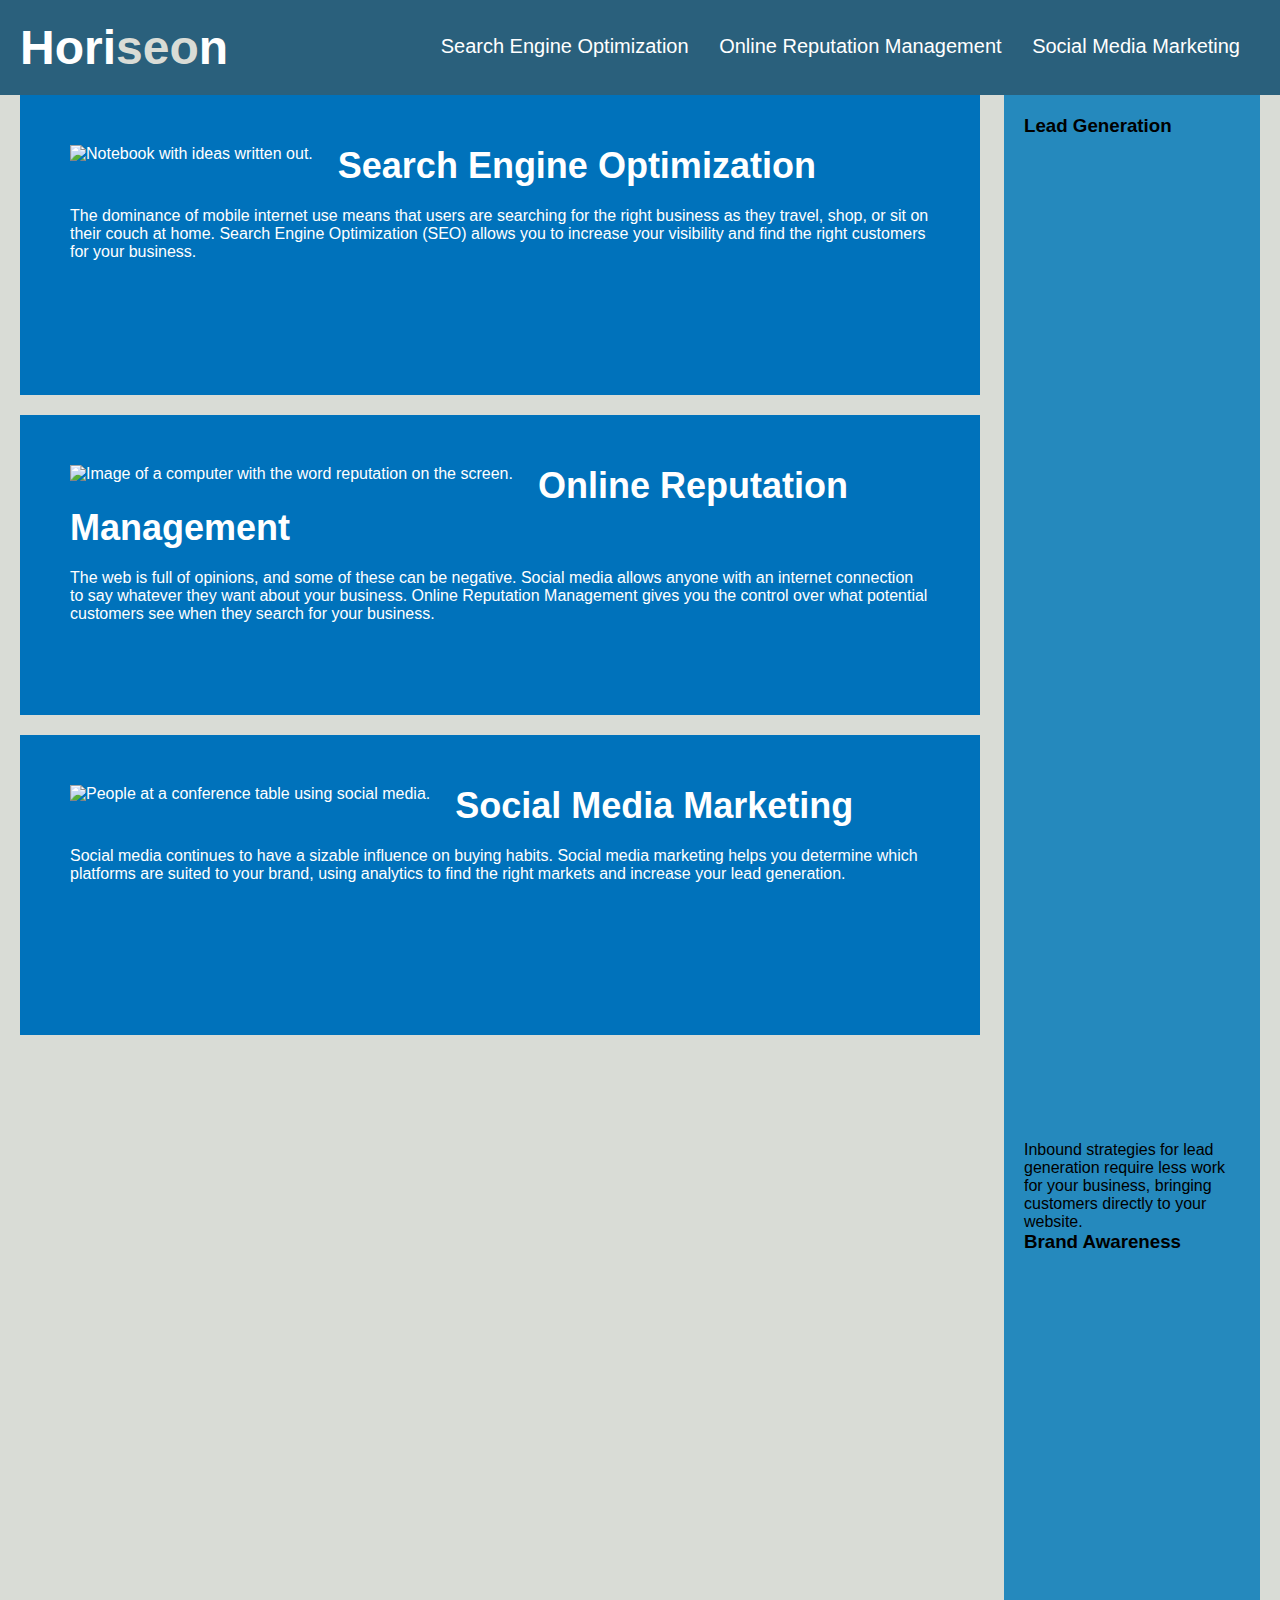
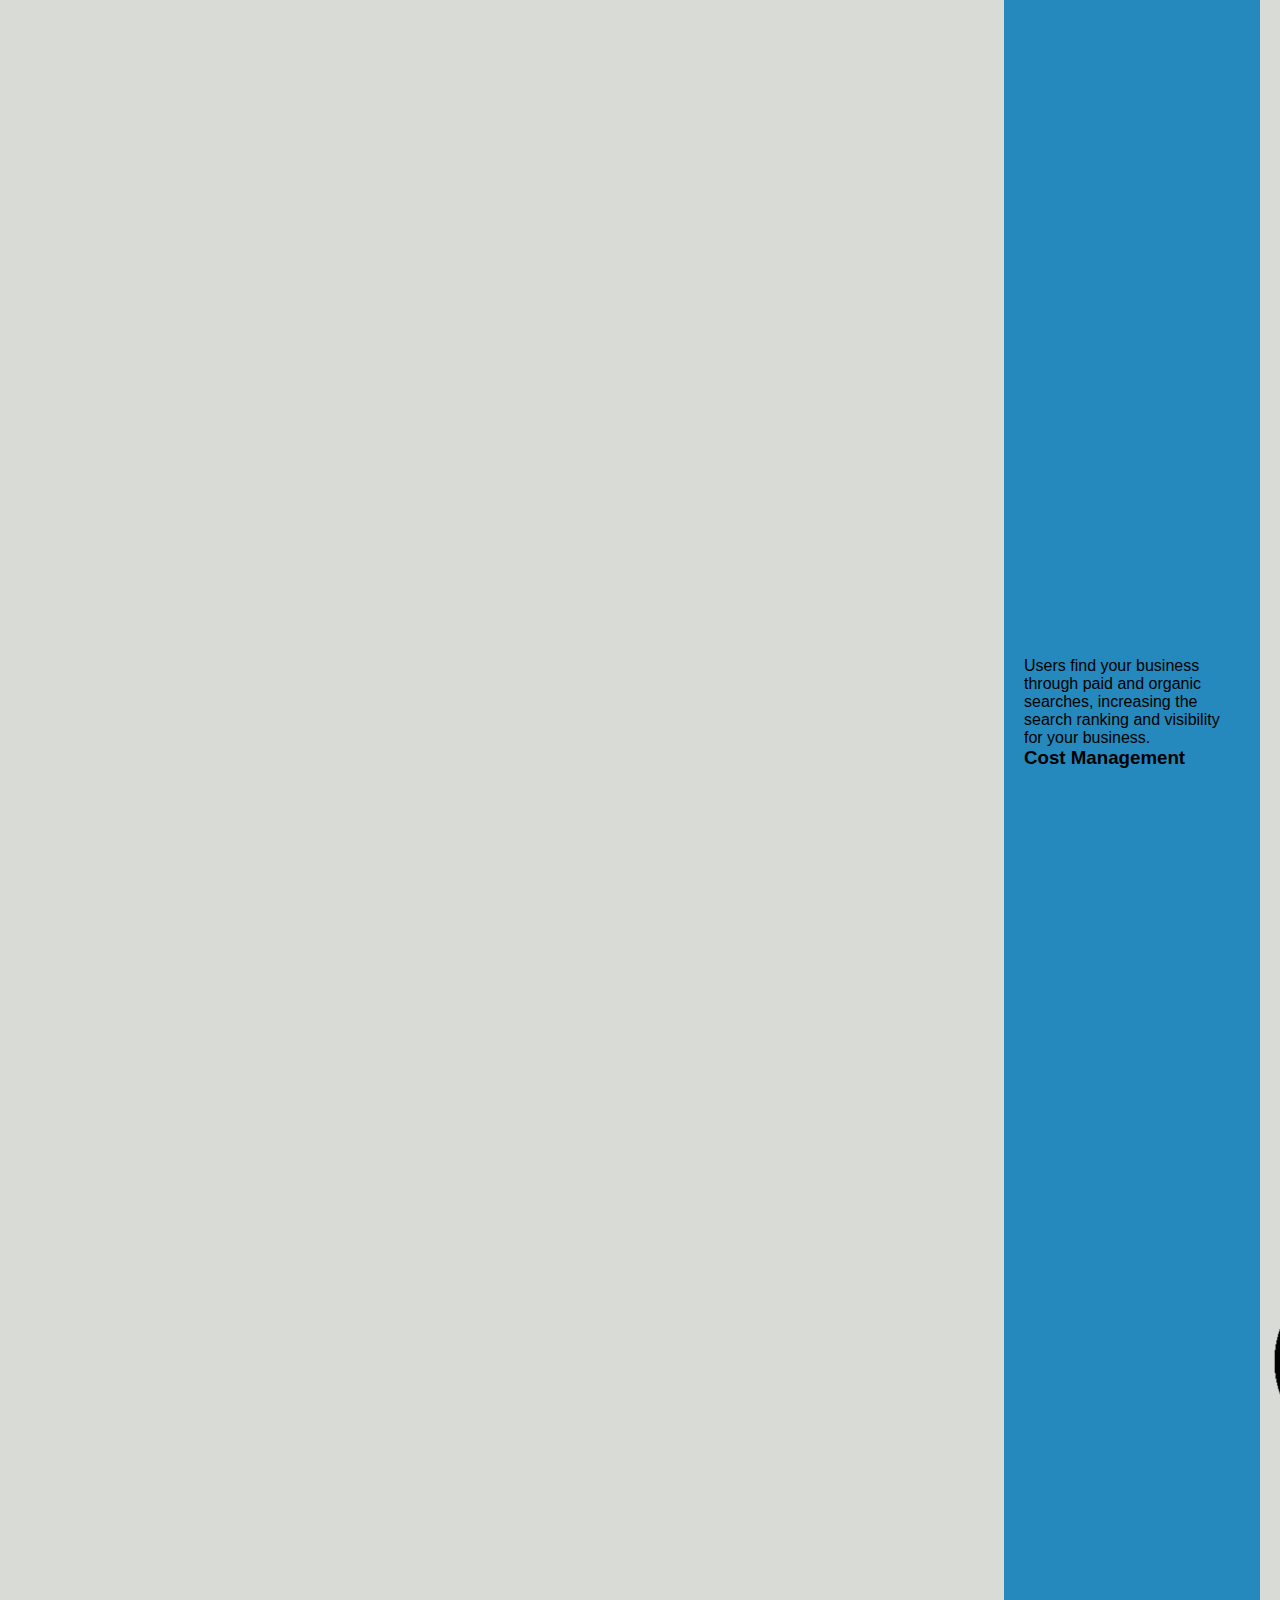
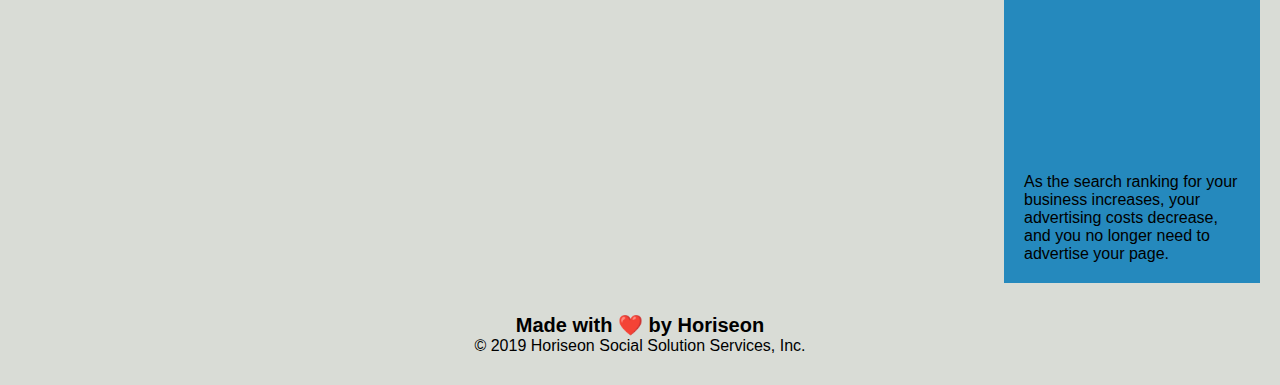
==== index.html @ 7b418deb "my first push of hw 1" ====
<!DOCTYPE html>
<html lang="en-us">

<head>
    <meta charset="UTF-8" />
    <link rel="stylesheet" href="./assets/css/style.css">
    <!--added proper title-->
    <title>Horiseon Social Solution Services</title>
</head>
<!--changed many of the div classes to semantic html tags for better seo.-->
<body>
    <header>
        <h1>Hori<span class="seo">seo</span>n</h1>
        <nav>
            <ul>
                <li>
                    <a href="#search-engine-optimization">Search Engine Optimization</a>
                </li>
                <li>
                    <a href="#online-reputation-management">Online Reputation Management</a>
                </li>
                <li>
                    <a href="#social-media-marketing">Social Media Marketing</a>
                </li>
            </ul>
        </nav>
    </header>
    <!--added aria-lable so that screen readers can properly read image in the "hero class."-->
    <div class="hero" role="img" aria-label="People working together at a conference table."> </div>
    <main>
        <!--changed div class to div id so nav links works properly. Removed class=float and addressed floats in css. Also added alt tags to images for screen reader compatibility.-->
        <section id="search-engine-optimization"  >
            <img src="./assets/images/search-engine-optimization.jpg" alt="Notebook with ideas written out." />
            <h2>Search Engine Optimization</h2>
            <p>
                The dominance of mobile internet use means that users are searching for the right business as they travel, shop, or sit on their couch at home. Search Engine Optimization (SEO) allows you to increase your visibility and find the right customers for your business.
            </p>
        </section>
        <section id="online-reputation-management">
            <img class="right-float" src="./assets/images/online-reputation-management.jpg" alt="Image of a computer with the word reputation on the screen." />
            <h2>Online Reputation Management</h2>
            <p>
                The web is full of opinions, and some of these can be negative. Social media allows anyone with an internet connection to say whatever they want about your business. Online Reputation Management gives you the control over what potential customers see when they search for your business.
            </p>
        </section>
        <section id="social-media-marketing">
            <img src="./assets/images/social-media-marketing.jpg" alt="People at a conference table using social media." />
            <h2>Social Media Marketing</h2>
            <p>
                Social media continues to have a sizable influence on buying habits. Social media marketing helps you determine which platforms are suited to your brand, using analytics to find the right markets and increase your lead generation.
            </p>
        </section>
    </main>
    <aside>
        <div class="benefit-lead">
            <h3>Lead Generation</h3>
            <img src="./assets/images/lead-generation.png" />
            <p>
                Inbound strategies for lead generation require less work for your business, bringing customers directly to your website.
            </p>
        </div>
        <div class="benefit-brand">
            <h3>Brand Awareness</h3>
            <img src="./assets/images/brand-awareness.png" />
            <p>
                Users find your business through paid and organic searches, increasing the search ranking and visibility for your business.
            </p>
        </div>
        <div class="benefit-cost">
            <h3>Cost Management</h3>
            <img src="./assets/images/cost-management.png" />
            <p>
                As the search ranking for your business increases, your advertising costs decrease, and you no longer need to advertise your page.
            </p>
        </div>
    </aside>
    <footer>
        <h2>Made with ❤️️ by Horiseon</h2>
        <p>
            &copy; 2019 Horiseon Social Solution Services, Inc.
        </p>
    </footer>
</body>

</html>
---- assets/css/style.css ----
* {
    box-sizing: border-box;
    padding: 0;
    margin: 0;
}

body {
    background-color: #d9dcd6;
}

header {
    padding: 20px;
    font-family: 'Trebuchet MS', 'Lucida Sans Unicode', 'Lucida Grande', 'Lucida Sans', Arial, sans-serif;
    background-color: #2a607c;
    color: #ffffff;
}

header h1 {
    display: inline-block;
    font-size: 48px;
   
}

header h1 .seo {
    color: #d9dcd6;
}

nav {
    padding-top: 15px;
    margin-right: 20px;
    float: right;
    font-family: 'Gill Sans', 'Gill Sans MT', Calibri, 'Trebuchet MS', sans-serif;
    font-size: 20px;
}

nav ul {
    list-style-type: none;
}

nav ul li {
    display: inline-block;
    margin-left: 25px;
}

a {
    color: #ffffff;
    text-decoration: none;
}

p {
    font-size: 16px;
}

figure {
    height: 800px;
    width: 100%;
    margin-bottom: 25px;
    background-image: url("../images/digital-marketing-meeting.jpg");
    background-size: cover;
    background-position: center;
}

main {
    width: 75%;
    display: inline-block;
    margin-left: 20px;
}

aside {
    margin-right: 20px;
    padding: 20px;
    clear: both;
    float: right;
    width: 20%;
    height: 100%;
    font-family: 'Gill Sans', 'Gill Sans MT', Calibri, 'Trebuchet MS', sans-serif;
    background-color: #2589bd;
}

aside section {
    margin-bottom: 32px;
    color: #ffffff;
}

section h3 {
    margin-bottom: 10px;
    text-align: center;
}

aside section img {
    display: block;
    margin: 10px auto;
    max-width: 150px;
}

section {
    margin-bottom: 20px;
    padding: 50px;
    height: 300px;
    font-family: 'Gill Sans', 'Gill Sans MT', Calibri, 'Trebuchet MS', sans-serif;
    background-color: #0072bb;
    color: #ffffff;
}

section img {
    max-height: 200px;
    float: left;
    margin-right: 25px;
}

section img .right-float {
    max-height: 200px;
    float: right;
    margin-left: 25px;
}

section h2 {
    margin-bottom: 20px;
    font-size: 36px;
}

footer {
    padding: 30px;
    clear: both;
    font-family: 'Trebuchet MS', 'Lucida Sans Unicode', 'Lucida Grande', 'Lucida Sans', Arial, sans-serif;
    text-align: center;
}

footer h2 {
    font-size: 20px;
}
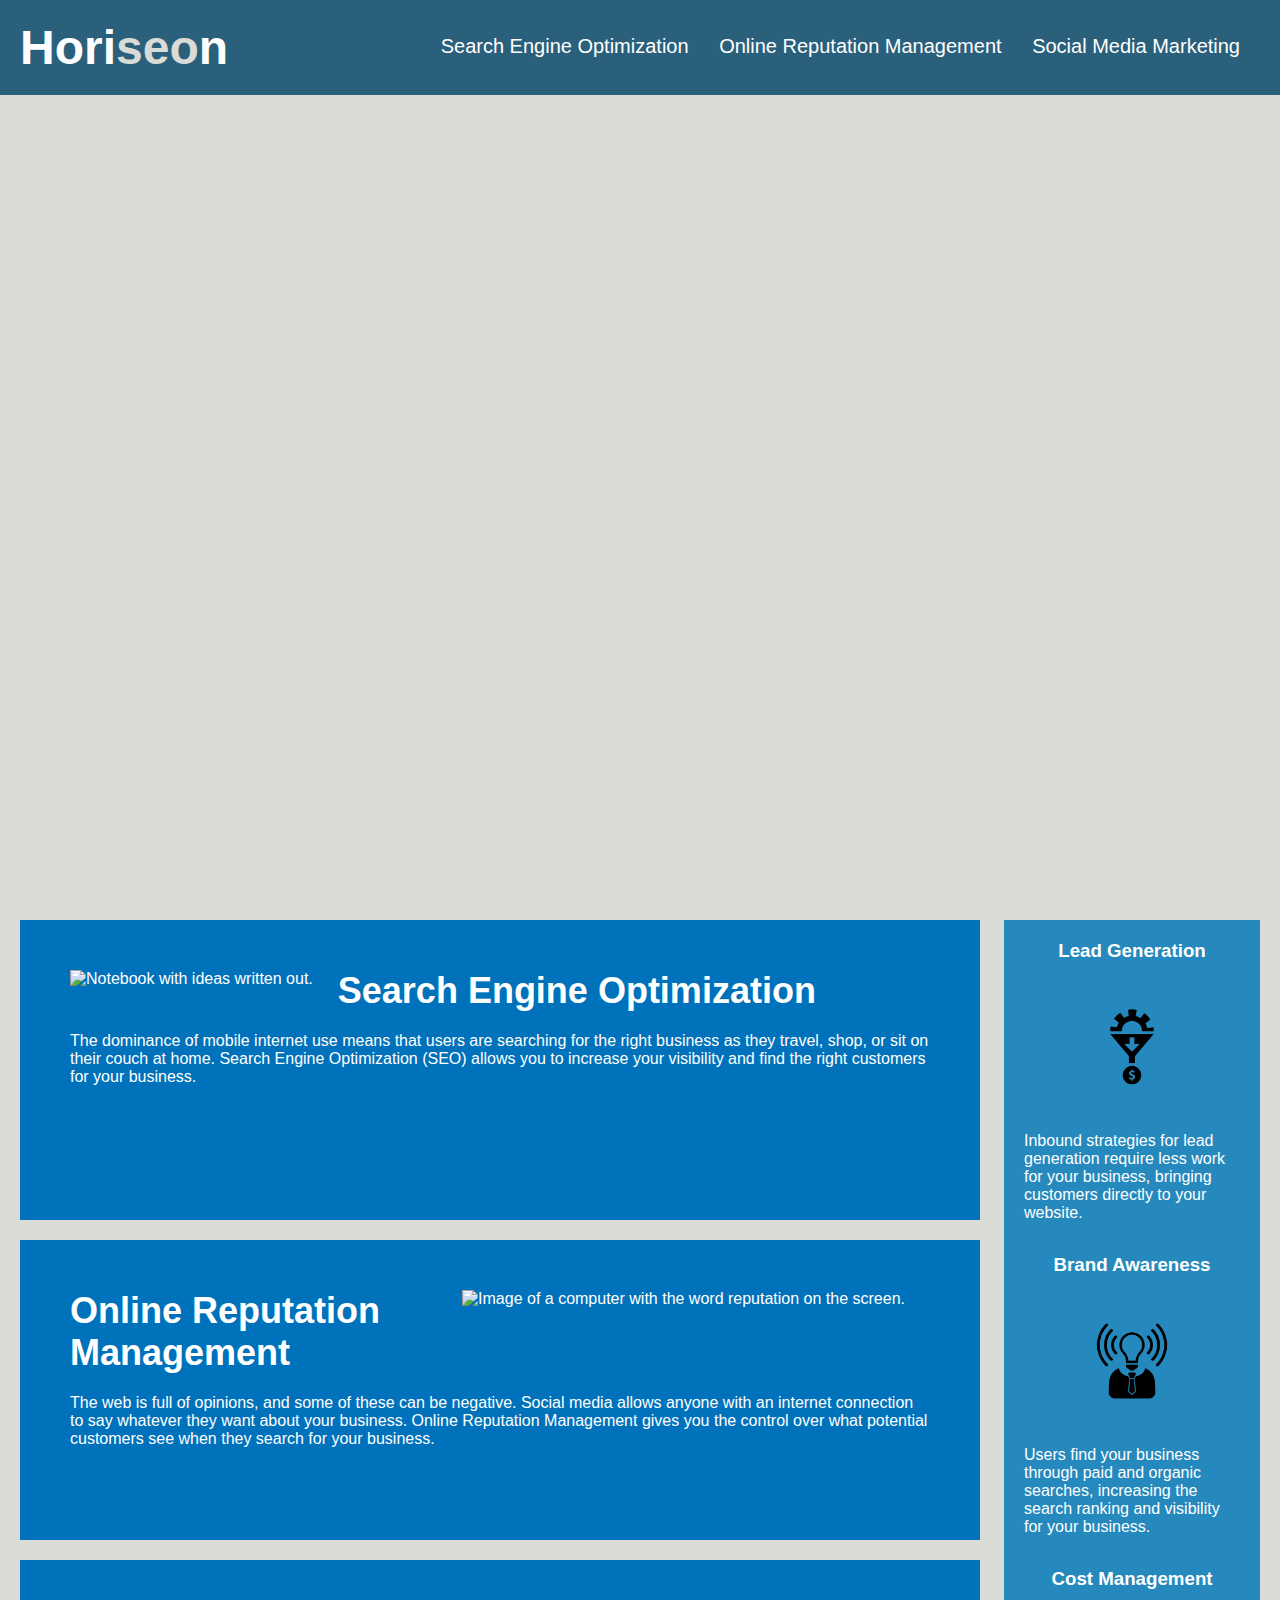
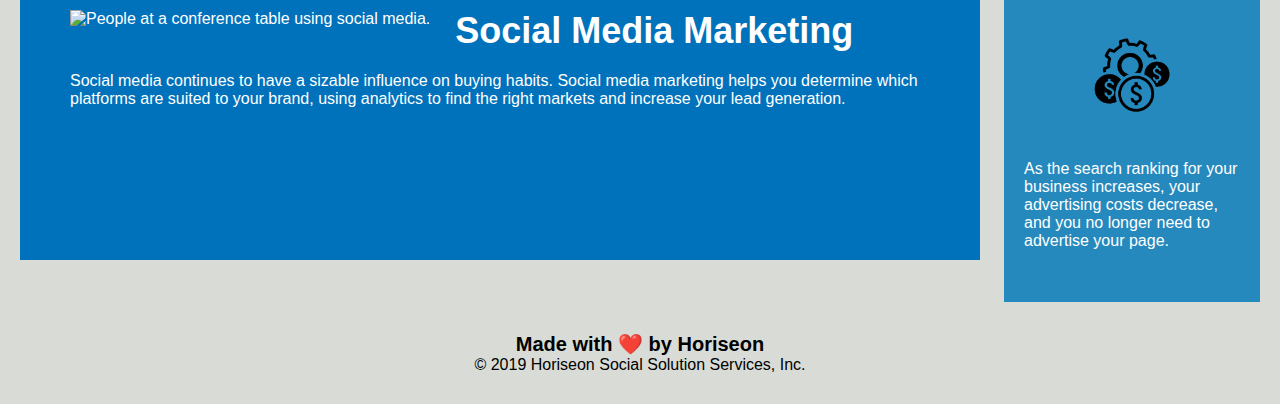
==== commit 7743ad45: "final changes" ====
--- a/index.html
+++ b/index.html
@@ -26,7 +26,7 @@
         </nav>
     </header>
     <!--added aria-lable so that screen readers can properly read image in the "hero class."-->
-    <div class="hero" role="img" aria-label="People working together at a conference table."> </div>
+    <figure role="img" aria-label="People working together at a conference table."> </figure>
     <main>
         <!--changed div class to div id so nav links works properly. Removed class=float and addressed floats in css. Also added alt tags to images for screen reader compatibility.-->
         <section id="search-engine-optimization"  >
@@ -37,7 +37,7 @@
             </p>
         </section>
         <section id="online-reputation-management">
-            <img class="right-float" src="./assets/images/online-reputation-management.jpg" alt="Image of a computer with the word reputation on the screen." />
+            <img id="right-float" src="./assets/images/online-reputation-management.jpg" alt="Image of a computer with the word reputation on the screen." />
             <h2>Online Reputation Management</h2>
             <p>
                 The web is full of opinions, and some of these can be negative. Social media allows anyone with an internet connection to say whatever they want about your business. Online Reputation Management gives you the control over what potential customers see when they search for your business.
@@ -52,27 +52,27 @@
         </section>
     </main>
     <aside>
-        <div class="benefit-lead">
+        <section>
             <h3>Lead Generation</h3>
             <img src="./assets/images/lead-generation.png" />
             <p>
                 Inbound strategies for lead generation require less work for your business, bringing customers directly to your website.
             </p>
-        </div>
-        <div class="benefit-brand">
+        </section>
+        <section>
             <h3>Brand Awareness</h3>
             <img src="./assets/images/brand-awareness.png" />
             <p>
                 Users find your business through paid and organic searches, increasing the search ranking and visibility for your business.
             </p>
-        </div>
-        <div class="benefit-cost">
+        </section>
+        <section>
             <h3>Cost Management</h3>
             <img src="./assets/images/cost-management.png" />
             <p>
                 As the search ranking for your business increases, your advertising costs decrease, and you no longer need to advertise your page.
             </p>
-        </div>
+        </section>
     </aside>
     <footer>
         <h2>Made with ❤️️ by Horiseon</h2>
--- a/assets/css/style.css
+++ b/assets/css/style.css
@@ -82,7 +82,7 @@
     color: #ffffff;
 }
 
-section h3 {
+aside section h3 {
     margin-bottom: 10px;
     text-align: center;
 }
@@ -91,9 +91,10 @@
     display: block;
     margin: 10px auto;
     max-width: 150px;
+    float: none;
 }
 
-section {
+main section {
     margin-bottom: 20px;
     padding: 50px;
     height: 300px;
@@ -102,13 +103,13 @@
     color: #ffffff;
 }
 
-section img {
+main section img {
     max-height: 200px;
     float: left;
     margin-right: 25px;
 }
 
-section img .right-float {
+#right-float {
     max-height: 200px;
     float: right;
     margin-left: 25px;
